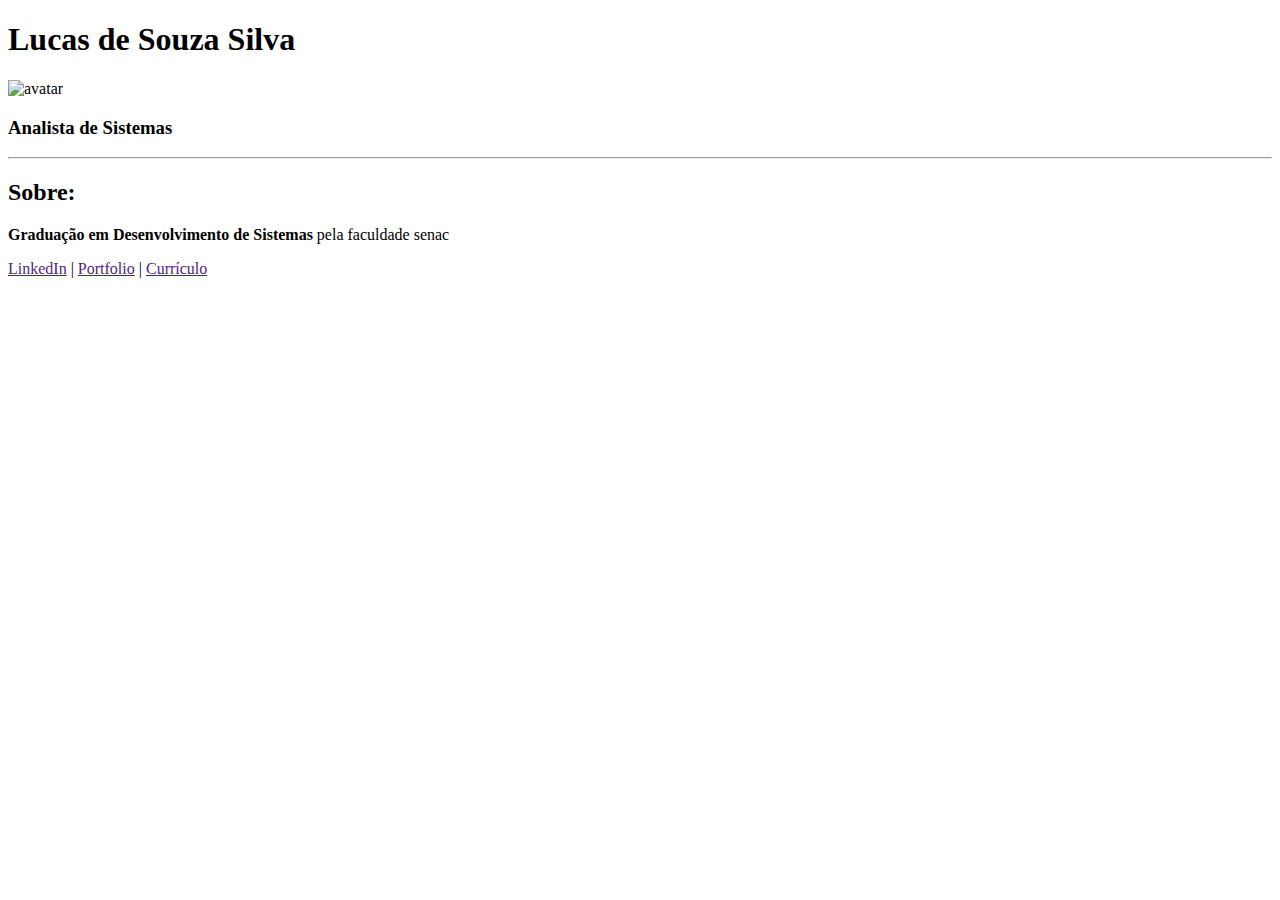
==== index.html @ b1e4a994 "Add files via upload" ====
<!DOCTYPE html>
<html lang="pt-br">
<head>
    <meta charset="UTF-8">
    <meta name="viewport" content="width=device-width, initial-scale=1.0">
    <title>Portfolio</title>
</head>
<body>
    <div id="apresentacao">
        <h1>Lucas de Souza Silva</h1>
        <img src="https://avatars.githubusercontent.com/u/123134792?v=4" alt="avatar">
        <h3>Analista de Sistemas</h3>
        <hr>
    </div>
    <div id="sobre">
        <h2>Sobre:</h2>
        <p><b>Graduação em Desenvolvimento de Sistemas</b> pela faculdade senac</p>
        <p><a href="">LinkedIn</a> | <a href="">Portfolio</a> | <a href="">Currículo</a></p>
    </div>
</body>
</html>
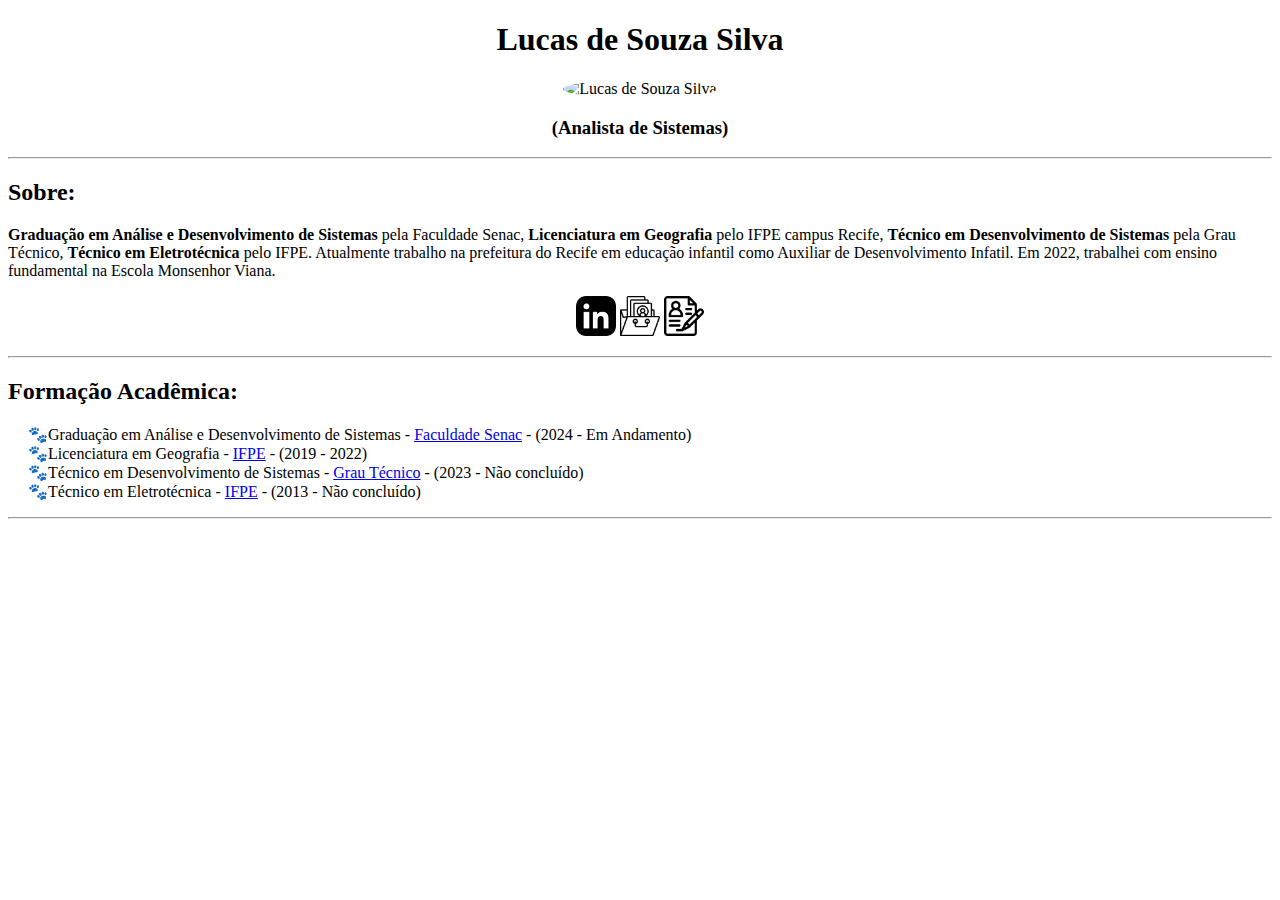
==== commit 65672272: "mudanca" ====
--- a/index.html
+++ b/index.html
@@ -4,18 +4,30 @@
     <meta charset="UTF-8">
     <meta name="viewport" content="width=device-width, initial-scale=1.0">
     <title>Portfolio</title>
+    <link rel="stylesheet" href="style.css">
 </head>
 <body>
-    <div id="apresentacao">
+    <section id="apresentacao">
         <h1>Lucas de Souza Silva</h1>
-        <img src="https://avatars.githubusercontent.com/u/123134792?v=4" alt="avatar">
-        <h3>Analista de Sistemas</h3>
+        <img src="https://avatars.githubusercontent.com/u/123134792?v=4" alt="Lucas de Souza Silva" title="Lucas de Souza Silva">
+        <h3>(Analista de Sistemas)</h3>
         <hr>
-    </div>
-    <div id="sobre">
+    </section>
+    <section id="sobre">
         <h2>Sobre:</h2>
-        <p><b>Graduação em Desenvolvimento de Sistemas</b> pela faculdade senac</p>
-        <p><a href="">LinkedIn</a> | <a href="">Portfolio</a> | <a href="">Currículo</a></p>
-    </div>
+        <p><b>Graduação em Análise e Desenvolvimento de Sistemas</b> pela Faculdade Senac, <b>Licenciatura em Geografia</b> pelo IFPE campus Recife, <b>Técnico em Desenvolvimento de Sistemas</b> pela Grau Técnico, <b>Técnico em Eletrotécnica</b> pelo IFPE. Atualmente trabalho na prefeitura do Recife em educação infantil como Auxiliar de Desenvolvimento Infatil. Em 2022, trabalhei com ensino fundamental na Escola Monsenhor Viana.</p>
+        <p><a href="https://www.linkedin.com/in/lucas-de-souza-silva-4937bb198?utm_source=share&utm_campaign=share_via&utm_content=profile&utm_medium=android_app" target="_blank"><img src="imgs/linkedin.png" alt="linkedin" width="40px" title="LinkedIn"></a> <a href="" target="_blank"><img src="imgs/portfolio.png" alt="portfolio" width="40px" title="Portfolio"></a> <a href="" target=""><img src="imgs/curriculo.png" alt="curriculo" width="40px" title="Currículo"></a></p>
+        <hr>
+    </section>
+    <section id="formacao">
+        <h2>Formação Acadêmica:</h2>
+        <ul style="list-style-type: '🐾';">
+            <li>Graduação em Análise e Desenvolvimento de Sistemas - <a href="https://faculdadesenacpe.edu.br/" target="_blank">Faculdade Senac</a> - (2024 - Em Andamento)</li>
+            <li>Licenciatura em Geografia - <a href="https://portal.ifpe.edu.br/recife/" target="_blank">IFPE</a> - (2019 - 2022)</li>
+            <li>Técnico em Desenvolvimento de Sistemas - <a href="https://www.grautecnico.com.br/cursos" target="_blank">Grau Técnico</a> - (2023 - Não concluído)</li>
+            <li>Técnico em Eletrotécnica - <a href="https://portal.ifpe.edu.br/recife/" target="_blank">IFPE</a> - (2013 - Não concluído)</li>
+        </ul>
+        <hr>
+    </section>
 </body>
 </html>--- a/style.css
+++ b/style.css
@@ -0,0 +1,14 @@
+#apresentacao{
+    text-align: center;
+}
+
+#apresentacao img{
+    border-radius: 50%;
+    width: 300px;
+    height: 300px;
+    object-fit: cover;
+}
+
+#sobre p:last-of-type{
+    text-align: center;
+}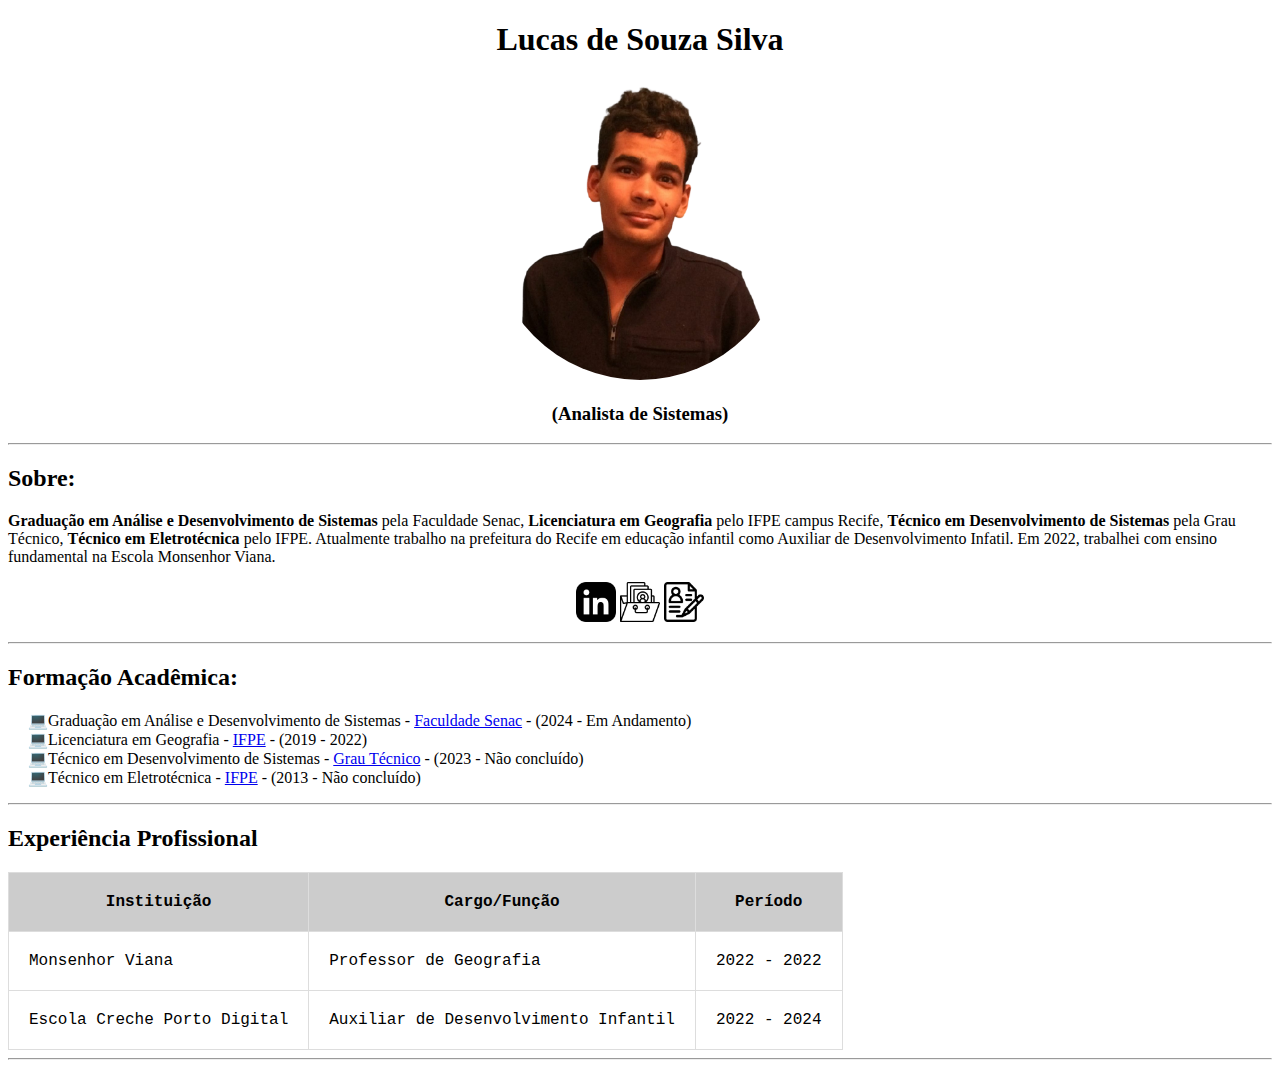
==== commit 2a947ee2: "tabela" ====
--- a/index.html
+++ b/index.html
@@ -4,24 +4,27 @@
     <meta charset="UTF-8">
     <meta name="viewport" content="width=device-width, initial-scale=1.0">
     <title>Portfolio</title>
-    <link rel="stylesheet" href="style.css">
+    <link rel="stylesheet" href="css/style.css">
 </head>
 <body>
     <section id="apresentacao">
         <h1>Lucas de Souza Silva</h1>
-        <img src="https://avatars.githubusercontent.com/u/123134792?v=4" alt="Lucas de Souza Silva" title="Lucas de Souza Silva">
+        <img src="imgs/perfil.png" alt="Lucas de Souza Silva" title="Lucas de Souza Silva">
         <h3>(Analista de Sistemas)</h3>
         <hr>
     </section>
     <section id="sobre">
         <h2>Sobre:</h2>
         <p><b>Graduação em Análise e Desenvolvimento de Sistemas</b> pela Faculdade Senac, <b>Licenciatura em Geografia</b> pelo IFPE campus Recife, <b>Técnico em Desenvolvimento de Sistemas</b> pela Grau Técnico, <b>Técnico em Eletrotécnica</b> pelo IFPE. Atualmente trabalho na prefeitura do Recife em educação infantil como Auxiliar de Desenvolvimento Infatil. Em 2022, trabalhei com ensino fundamental na Escola Monsenhor Viana.</p>
-        <p><a href="https://www.linkedin.com/in/lucas-de-souza-silva-4937bb198?utm_source=share&utm_campaign=share_via&utm_content=profile&utm_medium=android_app" target="_blank"><img src="imgs/linkedin.png" alt="linkedin" width="40px" title="LinkedIn"></a> <a href="" target="_blank"><img src="imgs/portfolio.png" alt="portfolio" width="40px" title="Portfolio"></a> <a href="" target=""><img src="imgs/curriculo.png" alt="curriculo" width="40px" title="Currículo"></a></p>
+        <p>
+            <a href="" target="_blank"><img src="imgs/linkedin.png" alt="linkedin" title="LinkedIn"></a>
+            <a href="" target="_blank"><img src="imgs/portfolio.png" alt="portfolio" title="Portfolio"></a>
+            <a href="" target=""><img src="imgs/curriculo.png" alt="curriculo" title="Currículo"></a></p>
         <hr>
     </section>
     <section id="formacao">
         <h2>Formação Acadêmica:</h2>
-        <ul style="list-style-type: '🐾';">
+        <ul>
             <li>Graduação em Análise e Desenvolvimento de Sistemas - <a href="https://faculdadesenacpe.edu.br/" target="_blank">Faculdade Senac</a> - (2024 - Em Andamento)</li>
             <li>Licenciatura em Geografia - <a href="https://portal.ifpe.edu.br/recife/" target="_blank">IFPE</a> - (2019 - 2022)</li>
             <li>Técnico em Desenvolvimento de Sistemas - <a href="https://www.grautecnico.com.br/cursos" target="_blank">Grau Técnico</a> - (2023 - Não concluído)</li>
@@ -29,5 +32,30 @@
         </ul>
         <hr>
     </section>
+    <section id="experiencia">
+        <h2>Experiência Profissional</h2>
+        <table>
+            <thead>
+                <tr>
+                    <th>Instituição</th>
+                    <th>Cargo/Função</th>
+                    <th>Período</th>
+                </tr>
+            </thead>
+            <tbody>
+                <tr>
+                    <td>Monsenhor Viana</td>
+                    <td>Professor de Geografia</td>
+                    <td>2022 - 2022</td>
+                </tr>
+                <tr>
+                    <td>Escola Creche Porto Digital</td>
+                    <td>Auxiliar de Desenvolvimento Infantil</td>
+                    <td>2022 - 2024</td>
+                </tr>
+            </tbody>
+        </table>
+        <hr>
+    </section>
 </body>
 </html>--- a/css/style.css
+++ b/css/style.css
@@ -0,0 +1,36 @@
+#apresentacao{
+    text-align: center;
+}
+
+#apresentacao img{
+    border-radius: 50%;
+    width: 300px;
+    height: 300px;
+    object-fit: cover;
+}
+
+#sobre p:last-of-type{
+    text-align: center;
+}
+
+#formacao ul{
+    list-style-type: '💻';
+}
+
+#sobre p a img{
+    width: 40px;
+}
+
+#experiencia table{
+    border-collapse: collapse;
+    font-family: 'Courier New', Courier, monospace;
+}
+
+#experiencia th{
+    background: #ccc;
+}
+
+#experiencia td, #experiencia th{
+    border: 1px solid #ddd;
+    padding: 20px;
+}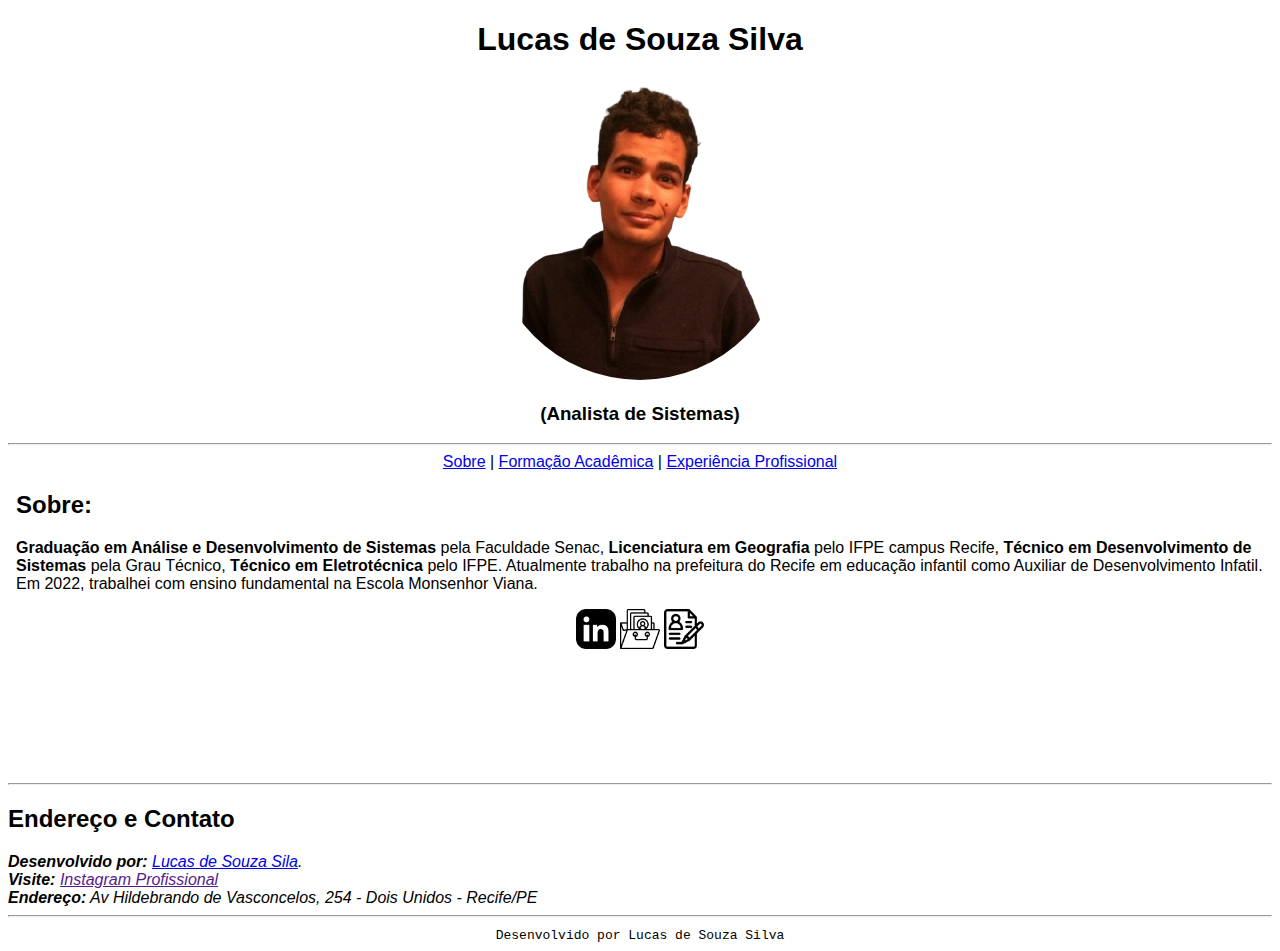
==== commit 3806f2fa: "subir" ====
--- a/index.html
+++ b/index.html
@@ -13,49 +13,24 @@
         <h3>(Analista de Sistemas)</h3>
         <hr>
     </section>
-    <section id="sobre">
-        <h2>Sobre:</h2>
-        <p><b>Graduação em Análise e Desenvolvimento de Sistemas</b> pela Faculdade Senac, <b>Licenciatura em Geografia</b> pelo IFPE campus Recife, <b>Técnico em Desenvolvimento de Sistemas</b> pela Grau Técnico, <b>Técnico em Eletrotécnica</b> pelo IFPE. Atualmente trabalho na prefeitura do Recife em educação infantil como Auxiliar de Desenvolvimento Infatil. Em 2022, trabalhei com ensino fundamental na Escola Monsenhor Viana.</p>
-        <p>
-            <a href="" target="_blank"><img src="imgs/linkedin.png" alt="linkedin" title="LinkedIn"></a>
-            <a href="" target="_blank"><img src="imgs/portfolio.png" alt="portfolio" title="Portfolio"></a>
-            <a href="" target=""><img src="imgs/curriculo.png" alt="curriculo" title="Currículo"></a></p>
+    <section id="navegacao">
+        <nav>
+            <a href="componentes/sobre.html" target="main">Sobre</a> | <a href="componentes/formacao.html" target="main">Formação Acadêmica</a> | <a href="componentes/experiencia.html" target="main">Experiência Profissional</a>
+        </nav>
+        <iframe src="/componentes/sobre.html" name="main" frameborder="0"></iframe>
         <hr>
     </section>
-    <section id="formacao">
-        <h2>Formação Acadêmica:</h2>
-        <ul>
-            <li>Graduação em Análise e Desenvolvimento de Sistemas - <a href="https://faculdadesenacpe.edu.br/" target="_blank">Faculdade Senac</a> - (2024 - Em Andamento)</li>
-            <li>Licenciatura em Geografia - <a href="https://portal.ifpe.edu.br/recife/" target="_blank">IFPE</a> - (2019 - 2022)</li>
-            <li>Técnico em Desenvolvimento de Sistemas - <a href="https://www.grautecnico.com.br/cursos" target="_blank">Grau Técnico</a> - (2023 - Não concluído)</li>
-            <li>Técnico em Eletrotécnica - <a href="https://portal.ifpe.edu.br/recife/" target="_blank">IFPE</a> - (2013 - Não concluído)</li>
-        </ul>
-        <hr>
+    <section id="contato">
+        <h2>Endereço e Contato</h2>
+        <address>
+            <b>Desenvolvido por:</b> <a href="mailto:lucas.desenvolvedor.js@gmail.com">Lucas de Souza Sila</a>.<br/>
+            <b>Visite:</b> <a href="">Instagram Profissional</a><br>
+            <b>Endereço:</b> <span>Av Hildebrando de Vasconcelos, 254 - Dois Unidos - Recife/PE</span>
+            <hr>
+        </address>
     </section>
-    <section id="experiencia">
-        <h2>Experiência Profissional</h2>
-        <table>
-            <thead>
-                <tr>
-                    <th>Instituição</th>
-                    <th>Cargo/Função</th>
-                    <th>Período</th>
-                </tr>
-            </thead>
-            <tbody>
-                <tr>
-                    <td>Monsenhor Viana</td>
-                    <td>Professor de Geografia</td>
-                    <td>2022 - 2022</td>
-                </tr>
-                <tr>
-                    <td>Escola Creche Porto Digital</td>
-                    <td>Auxiliar de Desenvolvimento Infantil</td>
-                    <td>2022 - 2024</td>
-                </tr>
-            </tbody>
-        </table>
-        <hr>
-    </section>
+    <footer>
+        <samp>Desenvolvido por Lucas de Souza Silva</samp>
+    </footer>
 </body>
 </html>--- a/css/style.css
+++ b/css/style.css
@@ -1,3 +1,7 @@
+body{
+    font-family: 'Segoe UI', Tahoma, Geneva, Verdana, sans-serif;
+}
+
 #apresentacao{
     text-align: center;
 }
@@ -23,14 +27,37 @@
 
 #experiencia table{
     border-collapse: collapse;
-    font-family: 'Courier New', Courier, monospace;
+    width: 80%;
+    margin: 0 auto;
 }
 
 #experiencia th{
     background: #ccc;
 }
 
+#experiencia td{
+    text-align: justify;
+}
+
 #experiencia td, #experiencia th{
-    border: 1px solid #ddd;
+    border: 1px solid #000;
     padding: 20px;
+}
+
+.instituicao{
+    text-align: center!important;
+    color: red;
+}
+
+footer{
+    text-align: center;
+}
+
+#navegacao{
+    text-align: center;
+}
+
+iframe{
+    width: 100%;
+    height: 300px;
 }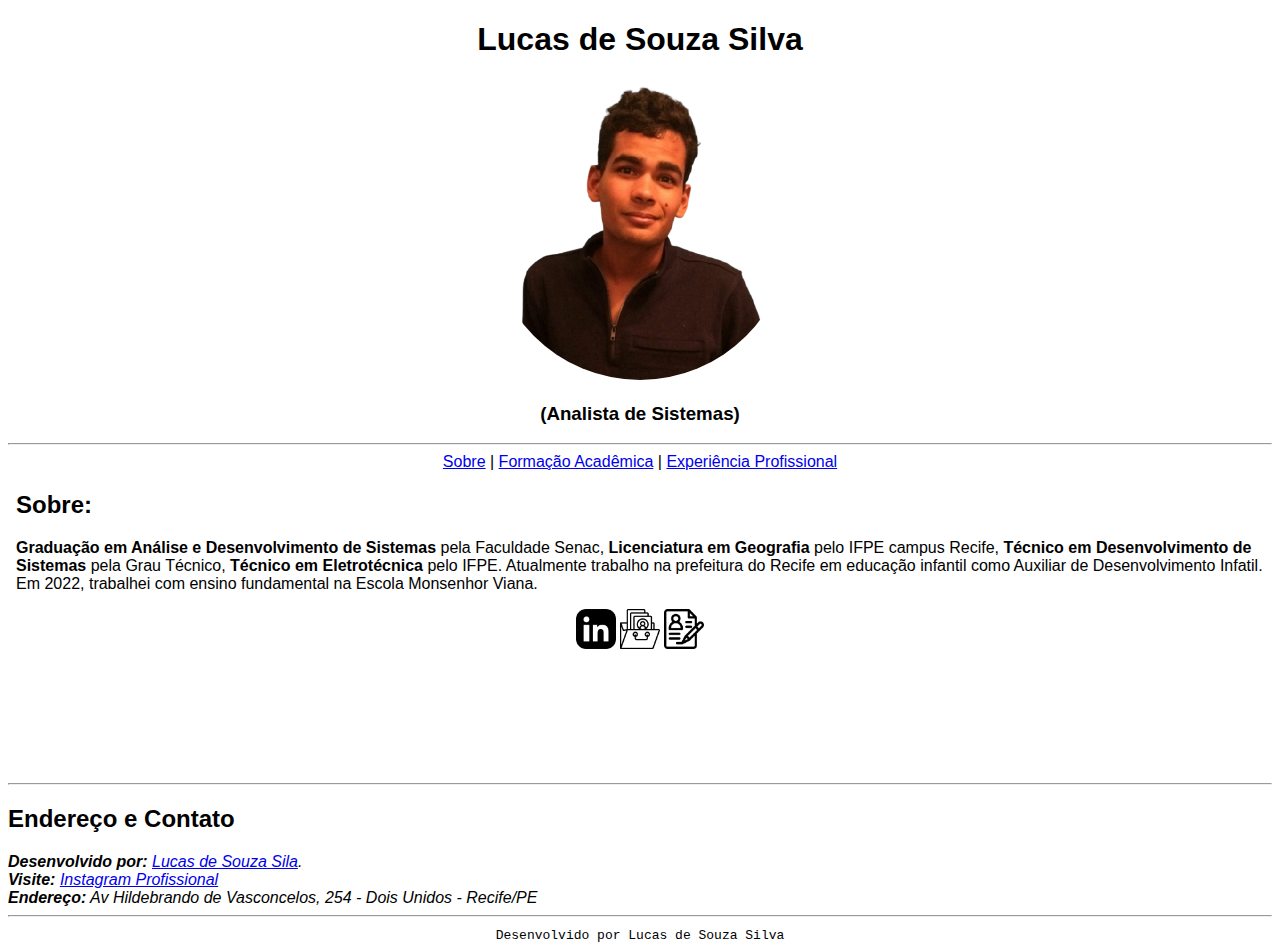
==== commit 4bcce8f1: "links" ====
--- a/index.html
+++ b/index.html
@@ -24,7 +24,7 @@
         <h2>Endereço e Contato</h2>
         <address>
             <b>Desenvolvido por:</b> <a href="mailto:lucas.desenvolvedor.js@gmail.com">Lucas de Souza Sila</a>.<br/>
-            <b>Visite:</b> <a href="">Instagram Profissional</a><br>
+            <b>Visite:</b> <a href="https://www.instagram.com/lucas_dev.js?igsh=MTFmMGQxdGkwcjV6eA%3D%3D" target="_blank">Instagram Profissional</a><br>
             <b>Endereço:</b> <span>Av Hildebrando de Vasconcelos, 254 - Dois Unidos - Recife/PE</span>
             <hr>
         </address>
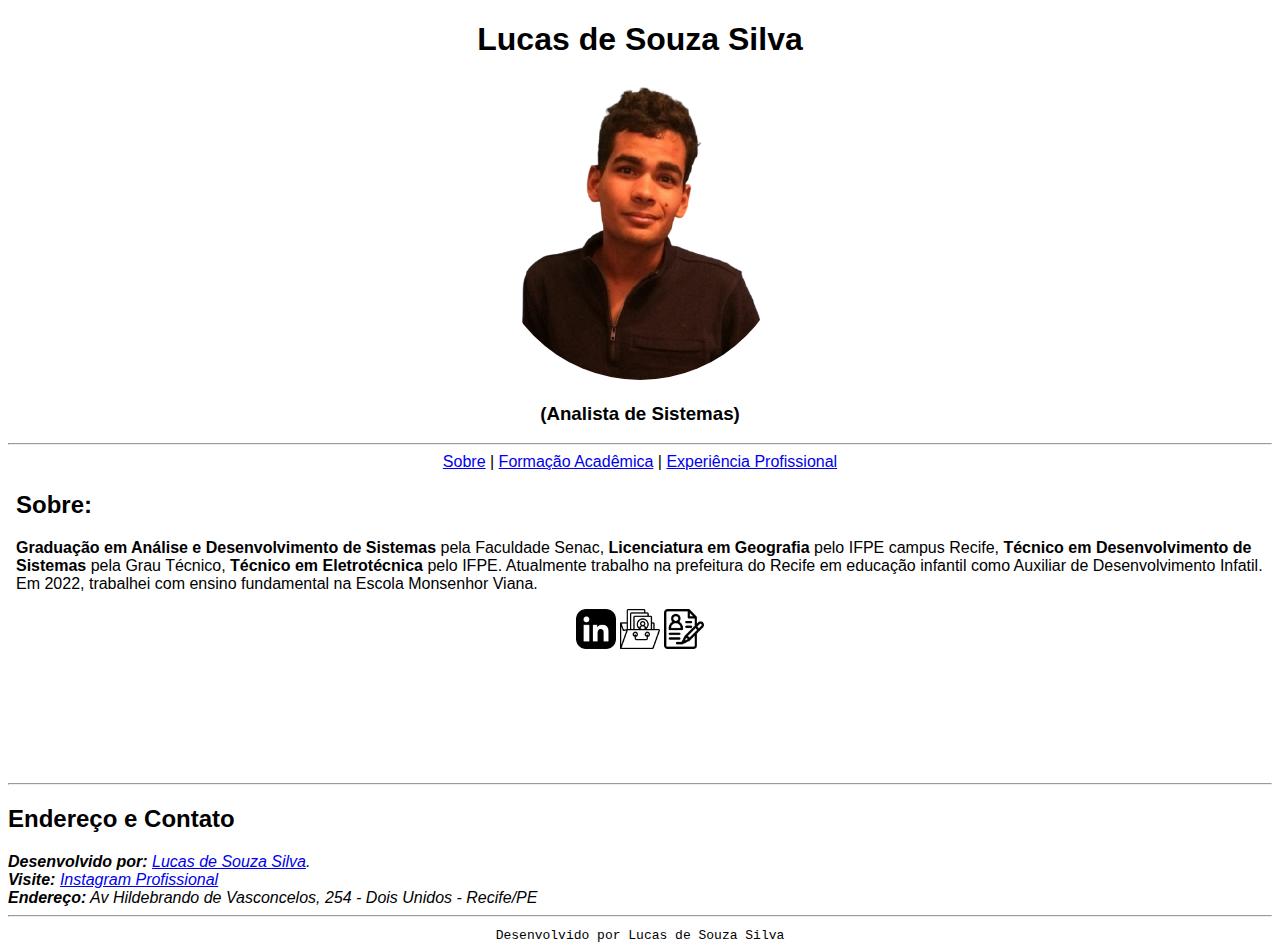
==== commit 2833e035: "correcao" ====
--- a/index.html
+++ b/index.html
@@ -23,7 +23,7 @@
     <section id="contato">
         <h2>Endereço e Contato</h2>
         <address>
-            <b>Desenvolvido por:</b> <a href="mailto:lucas.desenvolvedor.js@gmail.com">Lucas de Souza Sila</a>.<br/>
+            <b>Desenvolvido por:</b> <a href="mailto:lucas.desenvolvedor.js@gmail.com">Lucas de Souza Silva</a>.<br/>
             <b>Visite:</b> <a href="https://www.instagram.com/lucas_dev.js?igsh=MTFmMGQxdGkwcjV6eA%3D%3D" target="_blank">Instagram Profissional</a><br>
             <b>Endereço:</b> <span>Av Hildebrando de Vasconcelos, 254 - Dois Unidos - Recife/PE</span>
             <hr>
